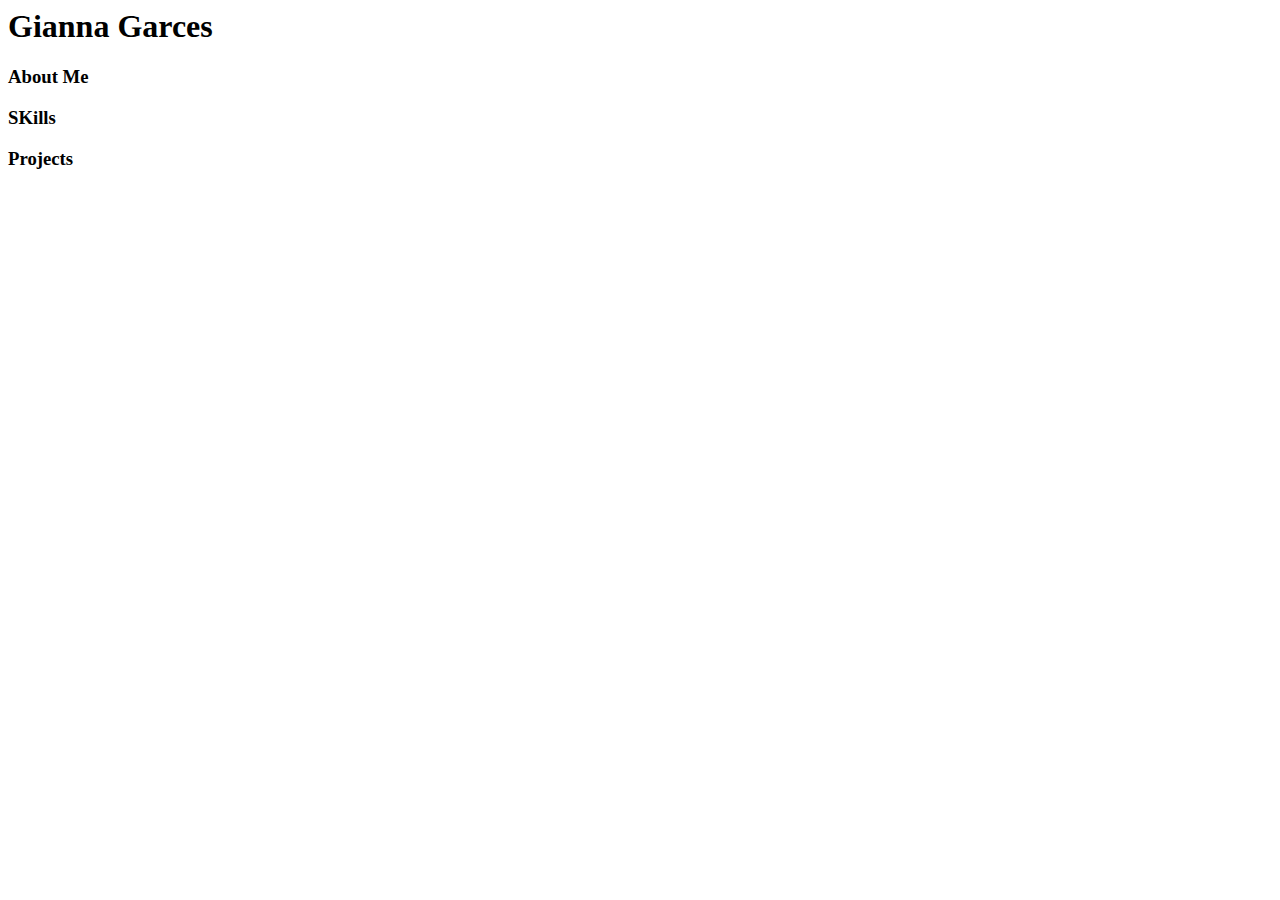
==== index.html @ 7dd70433 "initial commit" ====
<html>
<head>
    <meta charset="UTF-8">
    <meta name="viewport"
          content="width=device-width, user-scalable=no, initial-scale=1.0, maximum-scale=1.0, minimum-scale=1.0">
    <meta http-equiv="X-UA-Compatible" content="ie=edge">
    <title>Welcome!</title>
</head>
<body>
<h1>Gianna Garces</h1>
<h3>About Me</h3>
<h3>SKills</h3>
<h3>Projects</h3>
</body>
</html>
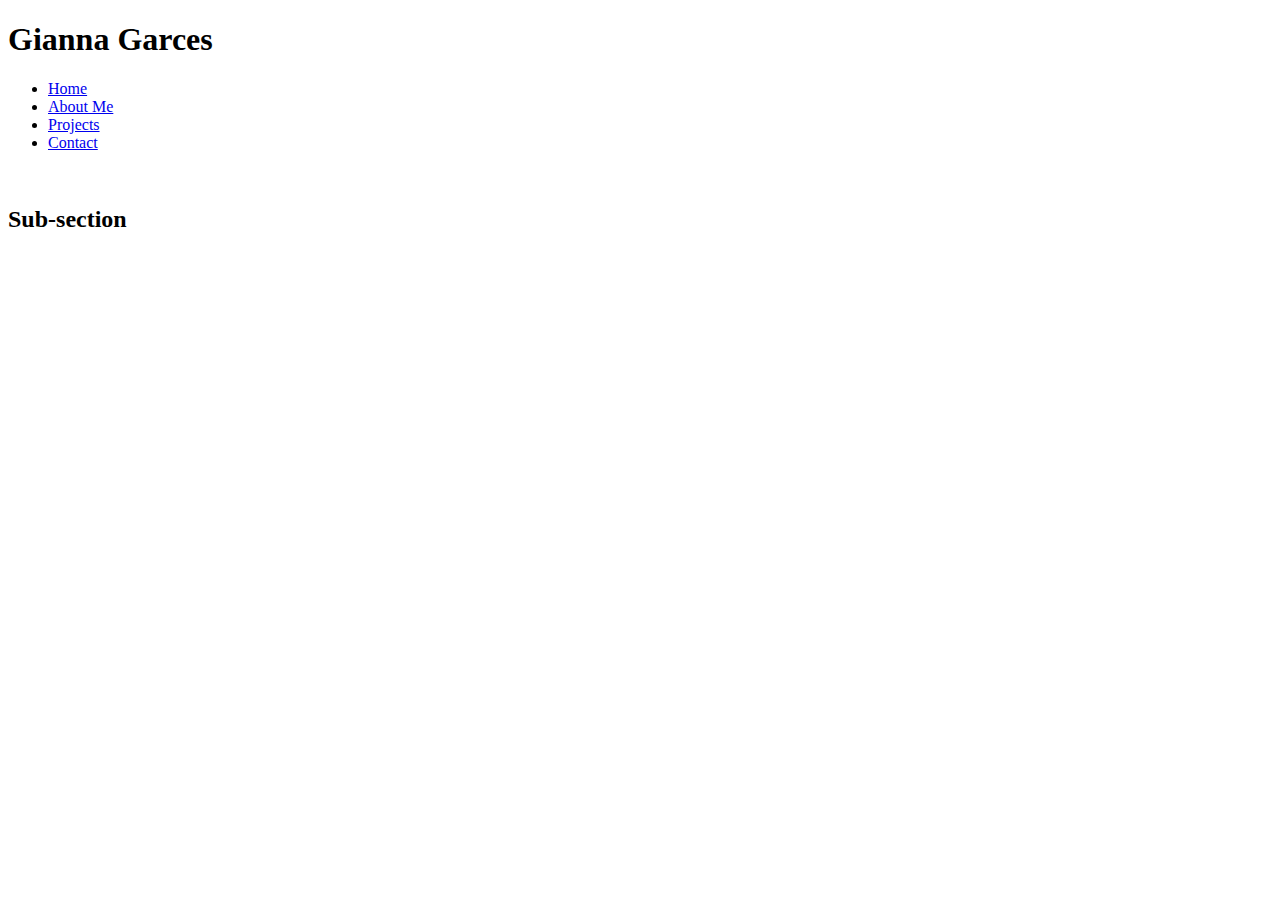
==== commit 56e87ea8: "starting to build main page" ====
--- a/index.html
+++ b/index.html
@@ -1,15 +1,40 @@
-<html>
-<head>
+<!DOCTYPE html>
+<html lang="en">
     <meta charset="UTF-8">
     <meta name="viewport"
           content="width=device-width, user-scalable=no, initial-scale=1.0, maximum-scale=1.0, minimum-scale=1.0">
     <meta http-equiv="X-UA-Compatible" content="ie=edge">
     <title>Welcome!</title>
+
 </head>
 <body>
 <h1>Gianna Garces</h1>
-<h3>About Me</h3>
-<h3>SKills</h3>
-<h3>Projects</h3>
+<nav>
+    <ul class="nav-links">
+        <li><a href="#">Home</a></li>
+        <li><a href="#">About Me</a></li>
+        <li><a href="#">Projects</a></li>
+        <li><a href="#">Contact</a></li>
+    </ul>
+</nav>
 </body>
-</html>+</html>
+<div class="header-img">
+    <img src="" alt="">
+</div>
+<section id="main" class="main">
+    <h2></h2>
+    <p></p>
+</section>
+<section class="sub-section">
+    <h2>Sub-section</h2>
+    <p></p>
+</section>
+<footer>
+    <p></p>
+    <div id="social-media-links">
+
+    </div>
+</footer>
+</body>
+</html>
